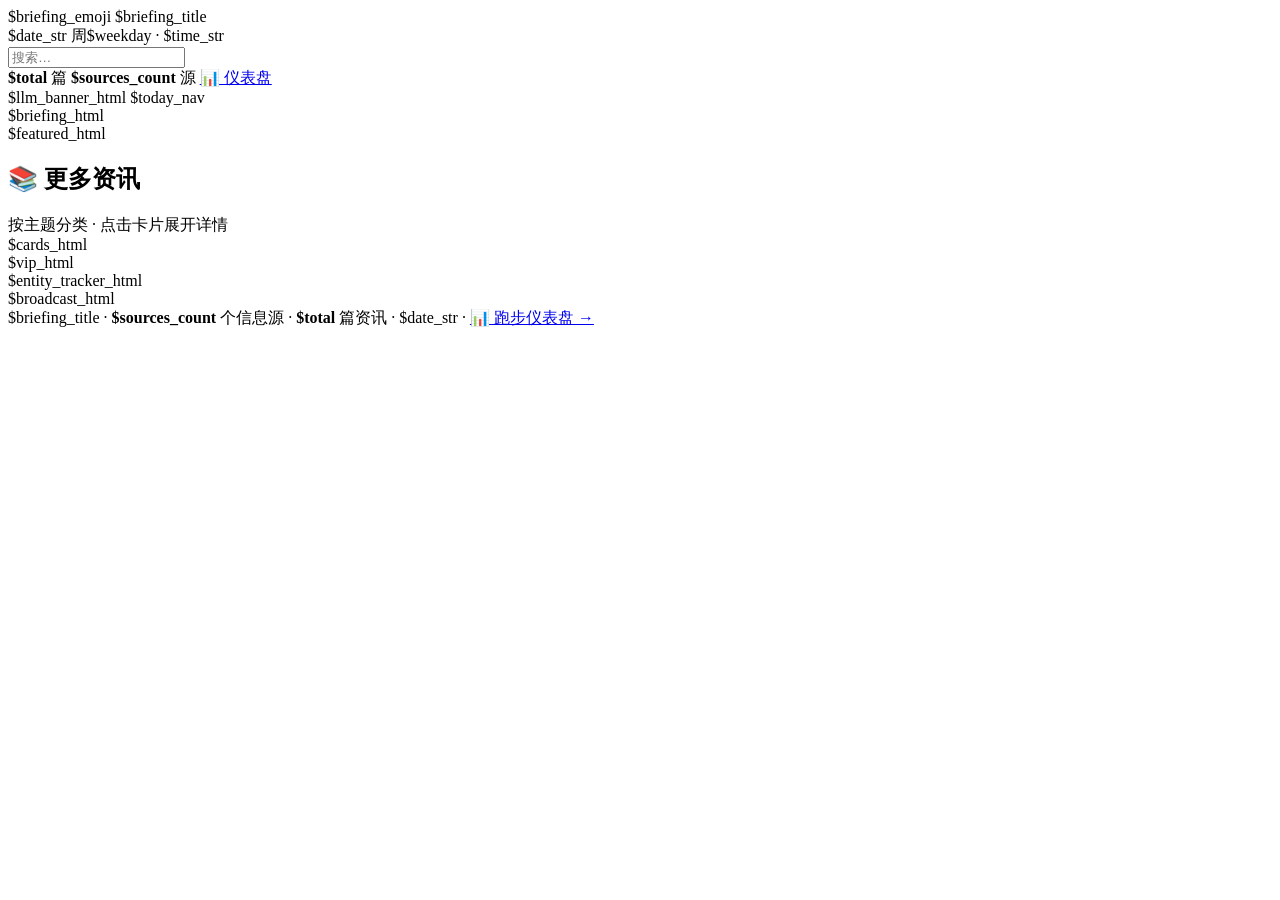
==== ai-morning-news/templates/page.html @ fbd48db1 "早报页信息架构重排：突发移到判断后 + 必读按主题分组 + 今日导览 用户反馈"突发在看板前怪、必读没归类、整页没层次记不住"。仅模板层重排:  1. 突发移到判断之后 (page.html): #b" ====
<!DOCTYPE html>
<html lang="zh-CN">
<head>
<meta charset="UTF-8">
<meta name="viewport" content="width=device-width, initial-scale=1.0">
<!-- 不发 referer：huxiucdn 等中文 CDN 用 referer 防盗链；从 github.io
     打开页面时浏览器自带的 referer 会被拒 (403)，导致卡片图加载失败
     留下大块空白。 -->
<meta name="referrer" content="no-referrer">
<meta name="description" content="$meta_description">
<meta name="robots" content="index,follow">
<meta property="og:type" content="website">
<meta property="og:locale" content="zh_CN">
<meta property="og:title" content="$briefing_title · $date_str">
<meta property="og:description" content="$meta_description">
<meta property="og:site_name" content="$briefing_title">
<meta name="twitter:card" content="summary">
<meta name="twitter:title" content="$briefing_title · $date_str">
<meta name="twitter:description" content="$meta_description">
<title>$briefing_title · $date_str</title>
<link rel="preconnect" href="https://fonts.googleapis.com">
<link href="https://fonts.googleapis.com/css2?family=Noto+Sans+SC:wght@400;500;700&family=Noto+Serif+SC:wght@600;700&family=Inter:wght@400;500;600;700&display=swap" rel="stylesheet">
<style>
$css_content
</style>
</head>
<body>

<!-- Header -->
<header class="header">
<div class="header-inner">
    <div class="h-title">$briefing_emoji $briefing_title</div>
    <div class="h-date">$date_str 周$weekday · $time_str</div>
    <div class="search-wrap">
        <input type="text" class="search-box" id="searchBox" placeholder="搜索…" aria-label="搜索">
    </div>
    <div class="h-stats">
        <span><b>$total</b> 篇</span>
        <span><b>$sources_count</b> 源</span>
        <a href="archive/dashboard.html" class="h-dashboard-link" title="查看跑步仪表盘 — 历史趋势 / 信息源健康 / 重要事件清单">📊 仪表盘</a>
    </div>
</div>
</header>

<!-- LLM coverage banner (rendered only when coverage < 50%) -->
$llm_banner_html

<!-- 今日导览：一眼可记的版块地图 + 跳转。判断→突发→必读→更多→大V→实体→口播 -->
$today_nav

<!-- ① 今日判断（结论先行，全天头条） -->
<section id="sec-judgment" class="page-sec">
$briefing_html
</section>

<!-- ② 突发动态（近 24h，时效提醒）：前端从 archive/breaking.json 实时拉取，
     有突发才显示；放在判断之后，不抢头条（见 script.js） -->
<section id="sec-breaking" class="page-sec">
<div id="breaking-banner" class="breaking-banner" hidden></div>
</section>

<!-- ③ 今日必读（importance≥3，按主题分组） -->
<section id="sec-featured" class="page-sec">
$featured_html
</section>

<!-- ④ 更多资讯（importance<3，按主题分组的网格） -->
<section id="sec-more" class="page-sec">
<div class="grid-section-header">
    <h2 class="grid-section-title">📚 更多资讯</h2>
    <div class="grid-section-meta">按主题分类 · 点击卡片展开详情</div>
</div>
<!-- id="grid" 是 script.js bindCardClick(getElementById('grid')) 必须的，少了它点击 modal 会失效 -->
<div id="grid" class="grid" aria-label="资讯列表">
$cards_html
</div>
</section>

<!-- ⑤ 大V 动态：X-* / YouTube 等社交媒体条目（importance<4 但仍值得展示） -->
<section id="sec-vip" class="page-sec">
$vip_html
</section>

<!-- ⑥ 实体追踪 (P1) — 30 天动态时间线入口 -->
<section id="sec-entity" class="page-sec">
$entity_tracker_html
</section>

<!-- ⑦ 今日口播稿 (C) — 60-90 秒口语稿, 供音频/短视频取用; 仅 meta.broadcast_script 有值时渲染 -->
<section id="sec-broadcast" class="page-sec">
$broadcast_html
</section>

<!-- Modal -->
<div class="modal-overlay" id="modalOverlay" role="dialog" aria-modal="true" aria-labelledby="modalContent" onclick="if(event.target===this)closeModal()">
<div class="modal" id="modalContent"></div>
</div>

<!-- 阅后即焚：toggle 按钮（已读 ≥1 条时显示）。点开看的卡片自动隐藏，要看回历史去仪表盘 -->
<button id="readToggle" class="read-toggle" style="display:none" onclick="_toggleShowRead()" type="button" aria-label="显示/隐藏已读卡片">
    📭 已读 <span class="rt-count">0</span> · <span class="rt-label">显示已读</span>
</button>

<!-- Footer -->
<footer class="footer">
    $briefing_title · <b>$sources_count</b> 个信息源 · <b>$total</b> 篇资讯 · $date_str
    · <a href="archive/dashboard.html" class="footer-link">📊 跑步仪表盘 →</a>
</footer>

<!-- modal_data.js 不在首屏加载；在 openModal() 首次被调用时由 script.js 动态注入 -->
<script>
$js_content
</script>
</body>
</html>
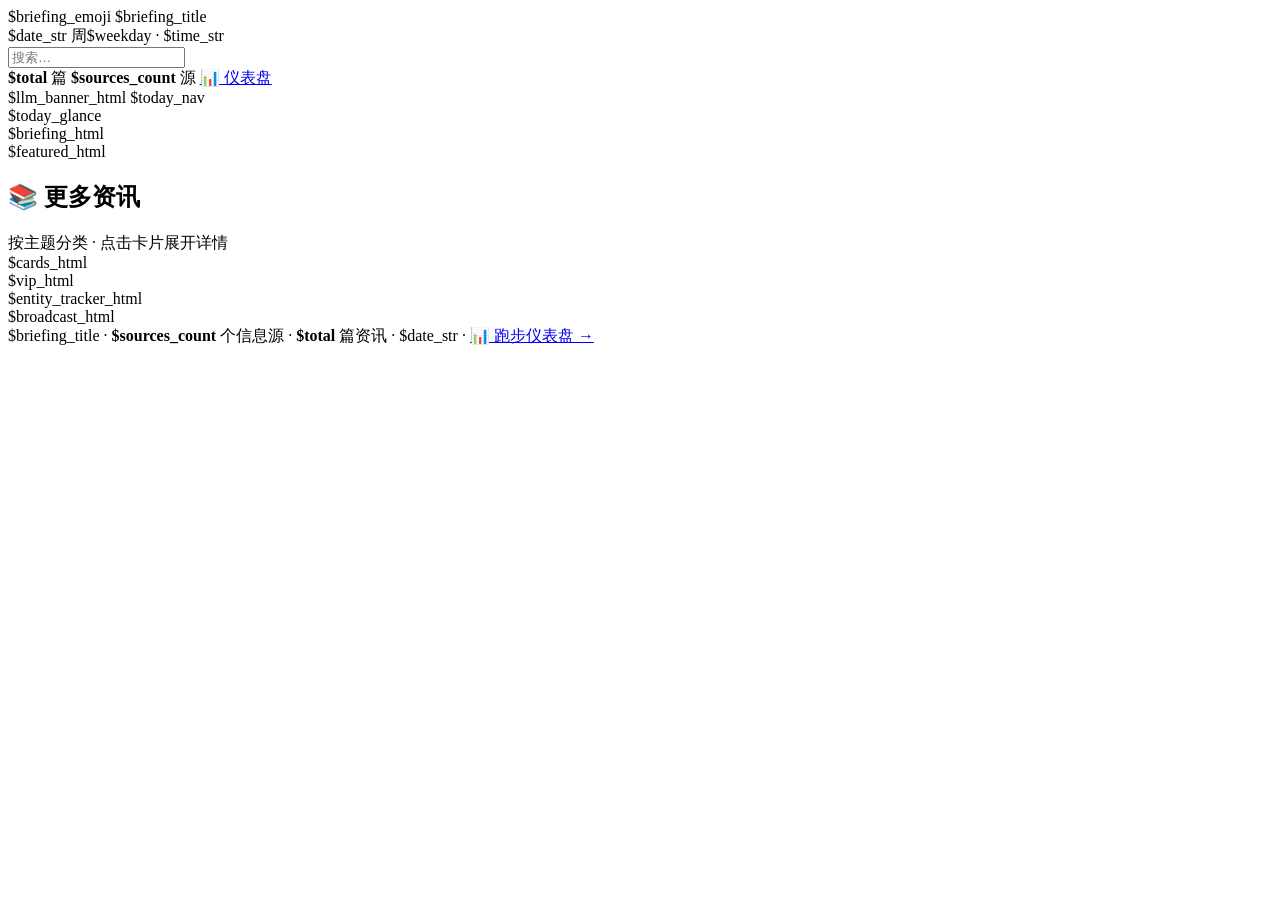
==== commit 7dcc4822: "对标竞品 UX: TG 可独立读完的速览 + 早报页「今日速览」TL;DR 对标 TLDR/Rundown 的"5 分钟扫读"+"不点就读完", 补我们最弱的两块:  A. TG 升级成可独立读完的速" ====
--- a/ai-morning-news/templates/page.html
+++ b/ai-morning-news/templates/page.html
@@ -45,8 +45,13 @@
 <!-- LLM coverage banner (rendered only when coverage < 50%) -->
 $llm_banner_html
 
-<!-- 今日导览：一眼可记的版块地图 + 跳转。判断→突发→必读→更多→大V→实体→口播 -->
+<!-- 今日导览：一眼可记的版块地图 + 跳转。速览→判断→突发→必读→更多→大V→实体→口播 -->
 $today_nav
+
+<!-- ⚡ 今日速览：一行一条 TL;DR，30 秒扫完全天；点任一条开对应事件 -->
+<section id="sec-glance" class="page-sec">
+$today_glance
+</section>
 
 <!-- ① 今日判断（结论先行，全天头条） -->
 <section id="sec-judgment" class="page-sec">
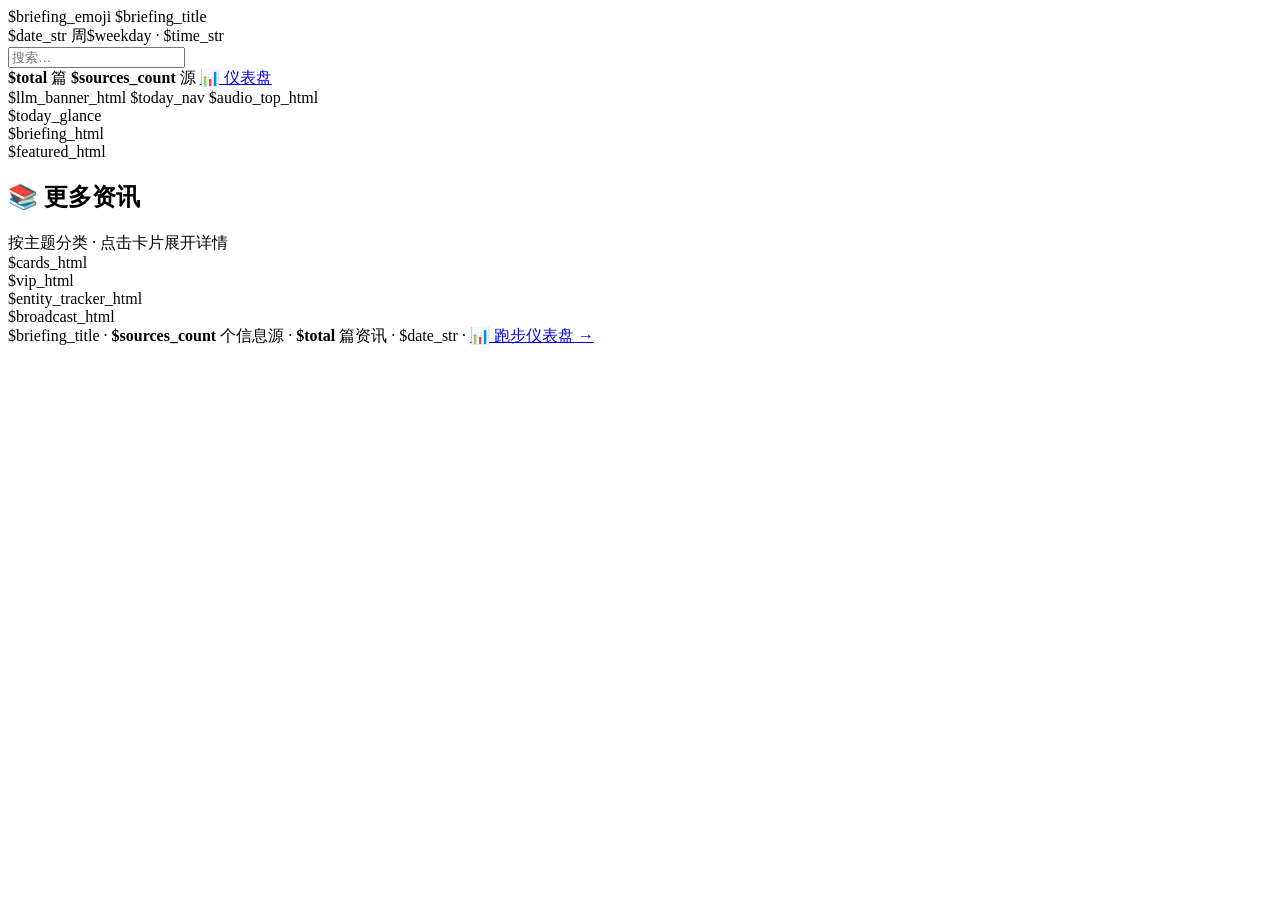
==== commit 0b1c44f9: "音频嵌入早报/晚报本体 (用户 2026-06-10) TG 端: 早报消息与音频合体为"一条 sendAudio"(caption=头条速览+裸URL链接, 截断到 caption 1024 上限内" ====
--- a/ai-morning-news/templates/page.html
+++ b/ai-morning-news/templates/page.html
@@ -45,8 +45,17 @@
 <!-- LLM coverage banner (rendered only when coverage < 50%) -->
 $llm_banner_html
 
-<!-- 今日导览：一眼可记的版块地图 + 跳转。速览→判断→突发→必读→更多→大V→实体→口播 -->
+<!-- 今日导览：一眼可记的版块地图 + 跳转(sticky, 滚动高亮当前板块) -->
 $today_nav
+
+<!-- 🎧 今日音频版：嵌入早报顶部，打开即听（约 5-6 分钟）；缺失时 onerror 自动隐藏 -->
+$audio_top_html
+
+<!-- 标签筛选状态条：点卡片上的层面/主题标签即筛选，仅在筛选时显示，点此清除 -->
+<div id="filter-active" class="filter-active" hidden></div>
+
+<!-- 跨期历史搜索结果：搜索词 ≥2 字时从 archive/data/search-*.jsonl 懒加载匹配往期事件 -->
+<div id="history-results" class="history-results" hidden></div>
 
 <!-- ⚡ 今日速览：一行一条 TL;DR，30 秒扫完全天；点任一条开对应事件 -->
 <section id="sec-glance" class="page-sec">
@@ -58,13 +67,9 @@
 $briefing_html
 </section>
 
-<!-- ② 突发动态（近 24h，时效提醒）：前端从 archive/breaking.json 实时拉取，
-     有突发才显示；放在判断之后，不抢头条（见 script.js） -->
-<section id="sec-breaking" class="page-sec">
-<div id="breaking-banner" class="breaking-banner" hidden></div>
-</section>
+<!-- 突发已并入早晚报正文(12h 报道一次足够实时), 不再做独立版块/实时 banner -->
 
-<!-- ③ 今日必读（importance≥3，按主题分组） -->
+<!-- ② 今日必读（importance≥3，按主题分组） -->
 <section id="sec-featured" class="page-sec">
 $featured_html
 </section>
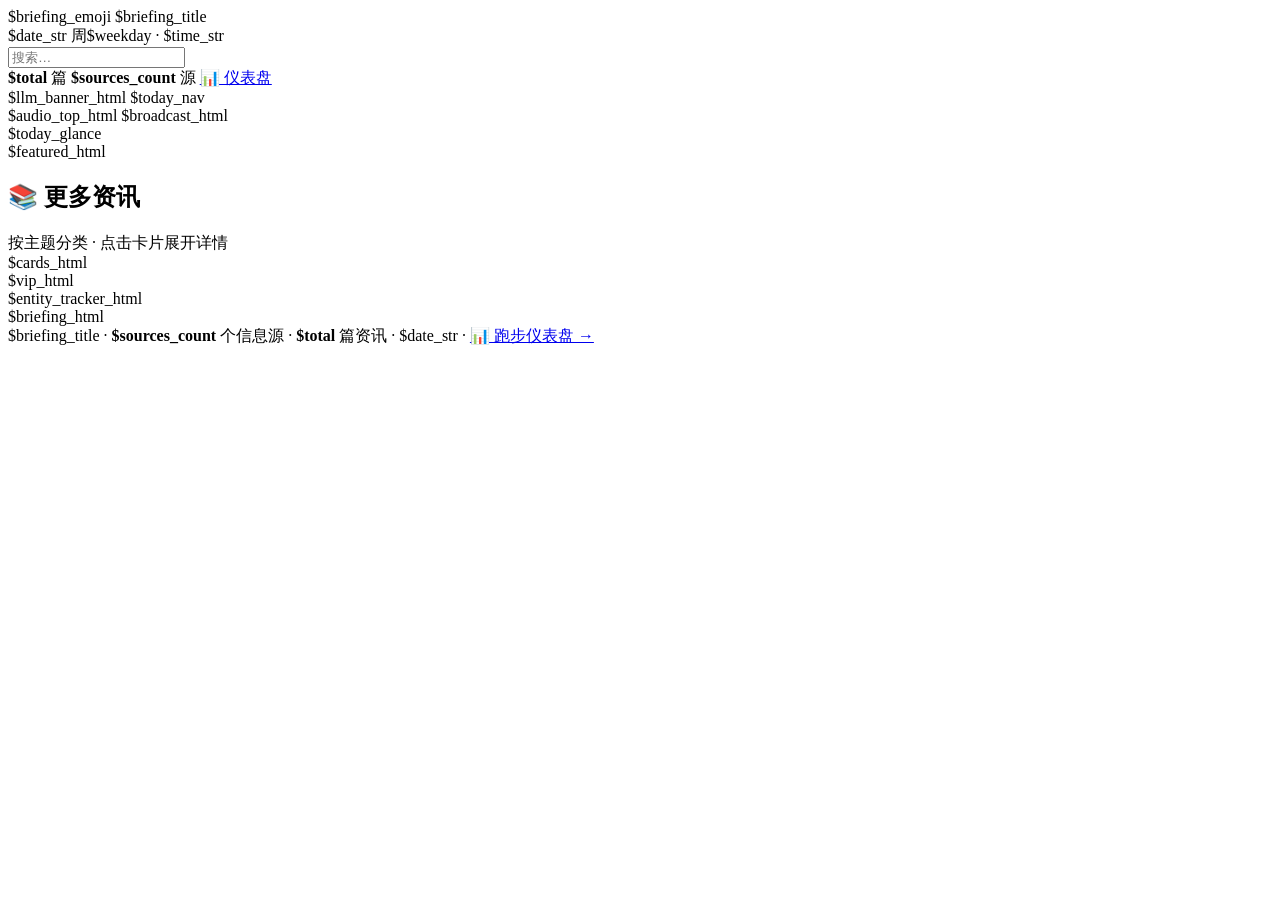
==== commit b6896ba5: "版块重排(口播置顶/判断殿后) + 判断只发说得准的 + 实体补全中国厂商 用户 2026-06-14 整体反馈四点, 一并处理:  1. 口播提到最前当主锚(page.html + html_gen" ====
--- a/ai-morning-news/templates/page.html
+++ b/ai-morning-news/templates/page.html
@@ -48,8 +48,12 @@
 <!-- 今日导览：一眼可记的版块地图 + 跳转(sticky, 滚动高亮当前板块) -->
 $today_nav
 
-<!-- 🎧 今日音频版：嵌入早报顶部，打开即听（约 5-6 分钟）；缺失时 onerror 自动隐藏 -->
+<!-- 🎙 今日口播(主锚, 2026-06-14 提到最前): 播放器 + 默认展开的文字稿。
+     读/听这一篇 ≈ 掌握全天 80%; 想要细节再往下翻各版块。缺音频时 onerror 自动隐藏播放器 -->
+<section id="sec-broadcast" class="page-sec">
 $audio_top_html
+$broadcast_html
+</section>
 
 <!-- 标签筛选状态条：点卡片上的层面/主题标签即筛选，仅在筛选时显示，点此清除 -->
 <div id="filter-active" class="filter-active" hidden></div>
@@ -61,13 +65,6 @@
 <section id="sec-glance" class="page-sec">
 $today_glance
 </section>
-
-<!-- ① 今日判断（结论先行，全天头条） -->
-<section id="sec-judgment" class="page-sec">
-$briefing_html
-</section>
-
-<!-- 突发已并入早晚报正文(12h 报道一次足够实时), 不再做独立版块/实时 banner -->
 
 <!-- ② 今日必读（importance≥3，按主题分组） -->
 <section id="sec-featured" class="page-sec">
@@ -91,14 +88,17 @@
 $vip_html
 </section>
 
-<!-- ⑥ 实体追踪 (P1) — 30 天动态时间线入口 -->
+<!-- ⑥ 实体追踪 (P1) — 30 天动态时间线入口(全球, 含中国厂商) -->
 <section id="sec-entity" class="page-sec">
 $entity_tracker_html
 </section>
 
-<!-- ⑦ 今日口播稿 (C) — 60-90 秒口语稿, 供音频/短视频取用; 仅 meta.broadcast_script 有值时渲染 -->
-<section id="sec-broadcast" class="page-sec">
-$broadcast_html
+<!-- 突发已并入早晚报正文(12h 报道一次足够实时), 不再做独立版块/实时 banner -->
+
+<!-- ① 今日判断(2026-06-14 移到最后): 口播已含观点, 判断作为"想深入再看"的最后一层;
+     只发布说得准的(低置信/与新闻不符的不发, 见 llm_analyzer.generate_digest) -->
+<section id="sec-judgment" class="page-sec">
+$briefing_html
 </section>
 
 <!-- Modal -->
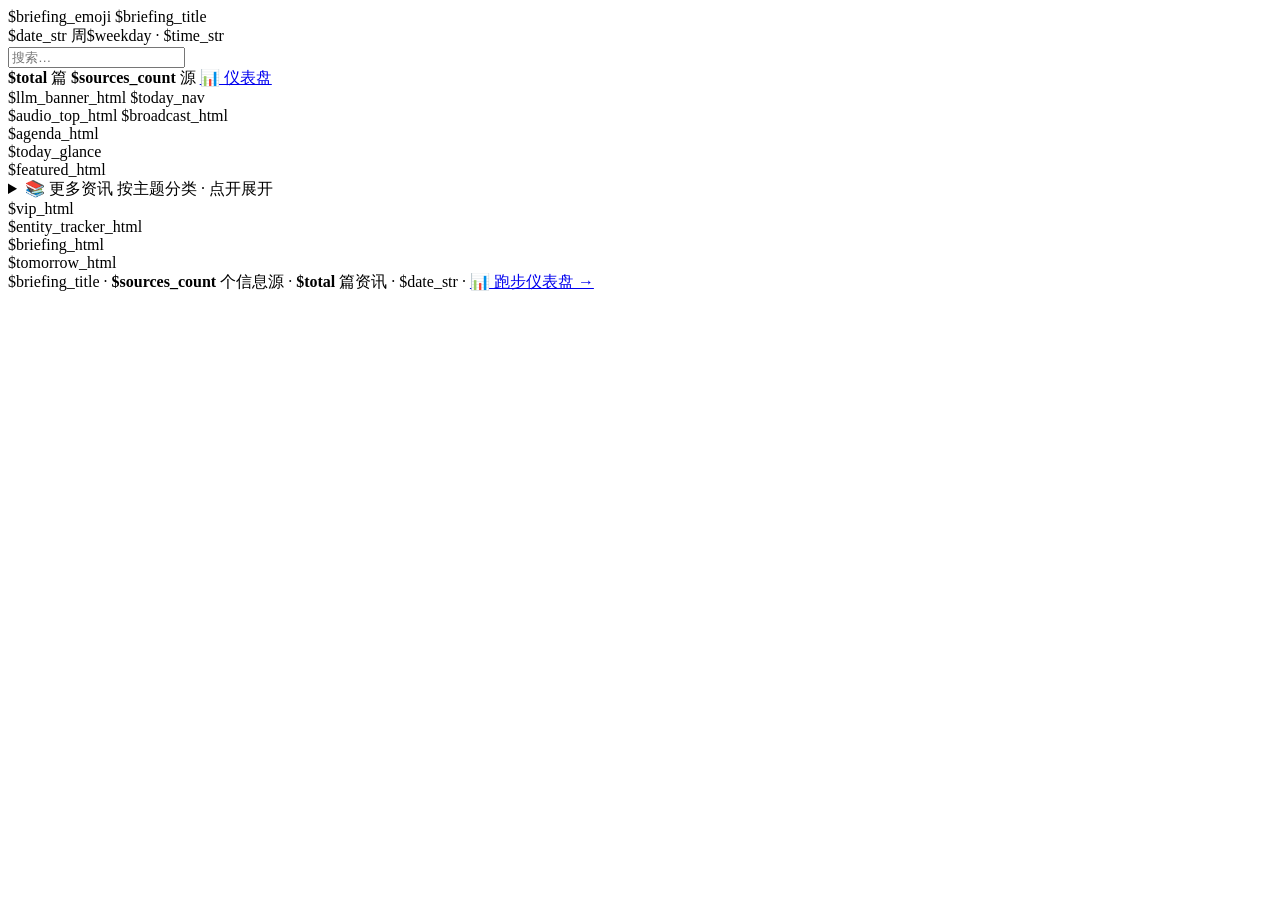
==== commit a33c4fdc: "早晚报分工 + 看点预告 + 更多资讯默认折叠(早全晚精) 承用户 2026-06-14 产品启发(对标 Bloomberg/WSJ 早晚双更): 早晚报本是同一条流水线发两遍, 这才是"像在说同一件" ====
--- a/ai-morning-news/templates/page.html
+++ b/ai-morning-news/templates/page.html
@@ -55,6 +55,11 @@
 $broadcast_html
 </section>
 
+<!-- 📅 今日议程预告(仅早报): 前瞻导航"今天值得盯什么"。晚报此处为空。 -->
+<section id="sec-agenda" class="page-sec">
+$agenda_html
+</section>
+
 <!-- 标签筛选状态条：点卡片上的层面/主题标签即筛选，仅在筛选时显示，点此清除 -->
 <div id="filter-active" class="filter-active" hidden></div>
 
@@ -71,16 +76,19 @@
 $featured_html
 </section>
 
-<!-- ④ 更多资讯（importance<3，按主题分组的网格） -->
+<!-- ④ 更多资讯（importance<3）。默认折叠(2026-06-14): 首屏只留编辑层(口播+速览+必读),
+     更多资讯点开才看 —— "默认看到的就是被做过减法的"。早报留更多条(导航)、晚报更少(精选)。 -->
 <section id="sec-more" class="page-sec">
-<div class="grid-section-header">
-    <h2 class="grid-section-title">📚 更多资讯</h2>
-    <div class="grid-section-meta">按主题分类 · 点击卡片展开详情</div>
-</div>
+<details class="more-collapse">
+<summary class="grid-section-header">
+    <span class="grid-section-title">📚 更多资讯</span>
+    <span class="grid-section-meta">按主题分类 · 点开展开</span>
+</summary>
 <!-- id="grid" 是 script.js bindCardClick(getElementById('grid')) 必须的，少了它点击 modal 会失效 -->
 <div id="grid" class="grid" aria-label="资讯列表">
 $cards_html
 </div>
+</details>
 </section>
 
 <!-- ⑤ 大V 动态：X-* / YouTube 等社交媒体条目（importance<4 但仍值得展示） -->
@@ -99,6 +107,11 @@
      只发布说得准的(低置信/与新闻不符的不发, 见 llm_analyzer.generate_digest) -->
 <section id="sec-judgment" class="page-sec">
 $briefing_html
+</section>
+
+<!-- 🔭 明日预告(仅晚报): 复盘收束后给"明天接着看什么"。早报此处为空。 -->
+<section id="sec-tomorrow" class="page-sec">
+$tomorrow_html
 </section>
 
 <!-- Modal -->
